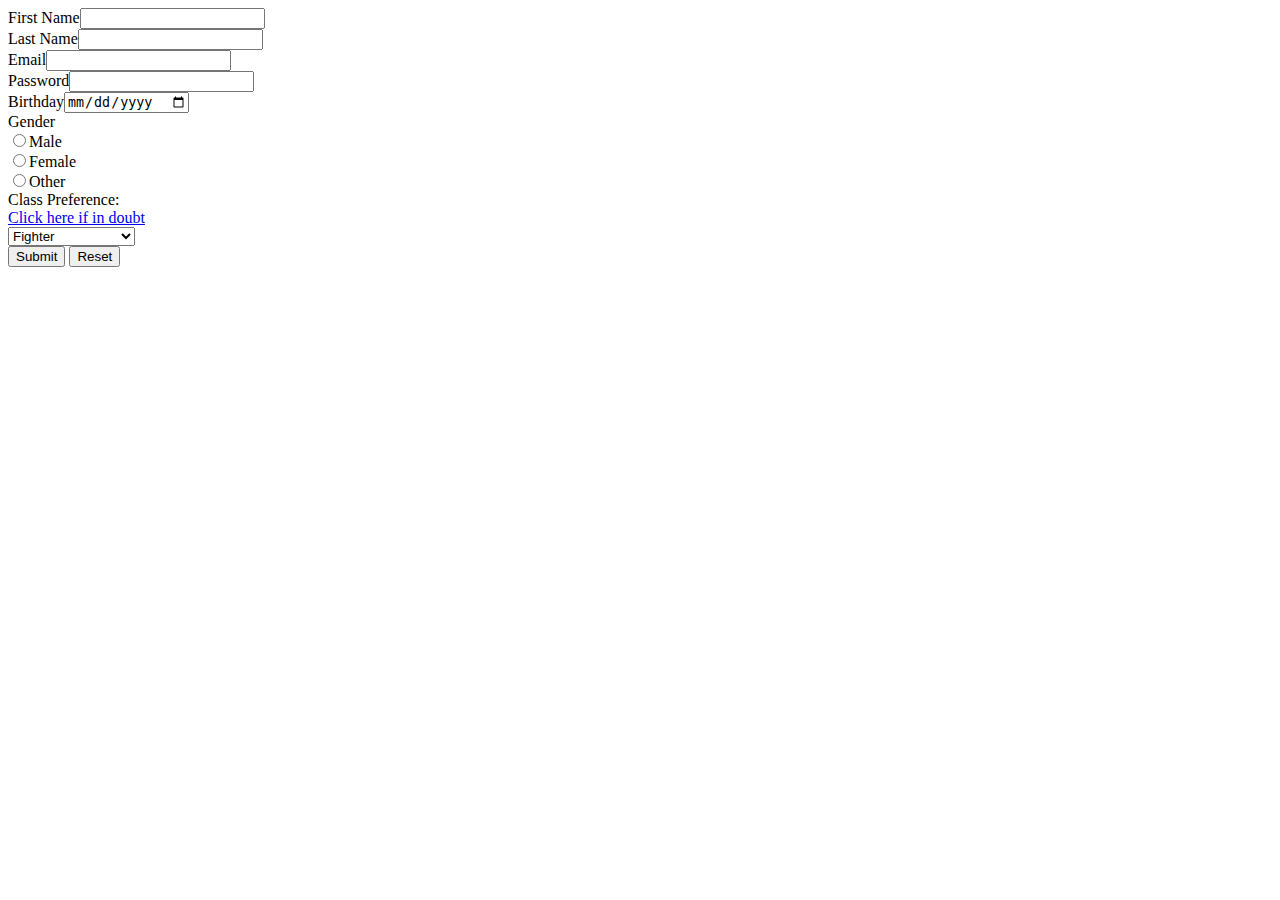
==== register.html @ 80094143 "adding webpage" ====
<!DOCTYPE html>
<html>
<head>
	<title>Register</title>
</head>
<body>
	<form method="GET">
	First Name<input type="text" name="firstname"><br>
	Last Name<input type="text" name="lastname"><br>
	Email<input type="Email" name="email" required><br>
	Password<input type="Password" name="Password" min="8"><br>
	Birthday<input type="date" name="birthday"><br>
	Gender<br>
	<input type="radio" name="gender" value="male">Male<br>
	<input type="radio" name="gender" value="female">Female<br>
	<input type="radio" name="gender" value="other">Other<br>
	Class Preference:<br>
	<a href="https://youtu.be/UqiGMsMUiGI" allowfullscreen >Click here if in doubt</a><br>
	<select name=classpreference>
		<option value="fighter" name="fighter">Fighter</option>
		<option value="wizzard" name="wizzard">Wizzard</option>
		<option value="rogue" name="rogue">Rogue</option>
		<option value="cleric" name="cleric">Cleric</option>
		<option value="druid" name="druid">Druid</option>
		<option value="bard" name="bard">Bard</option>
		<option value="barbarian" name="barbarian">Barbarian</option>
		<option value="sorcerer" name="sorcerer">Sorcerer</option>
		<option value="paladin" name="paladin">Paladin</option>
		<option value="warlock" name="warlock">Warlock</option>
		<option value="monk" name="monk">Monk</option>
		<option value="powerplayer" name="powerplayer">I'm a powerplayer</option>
	</select><br>
	<input type="Submit" name="Register">
	<input type="Reset">
	</form>
</body>
</html>
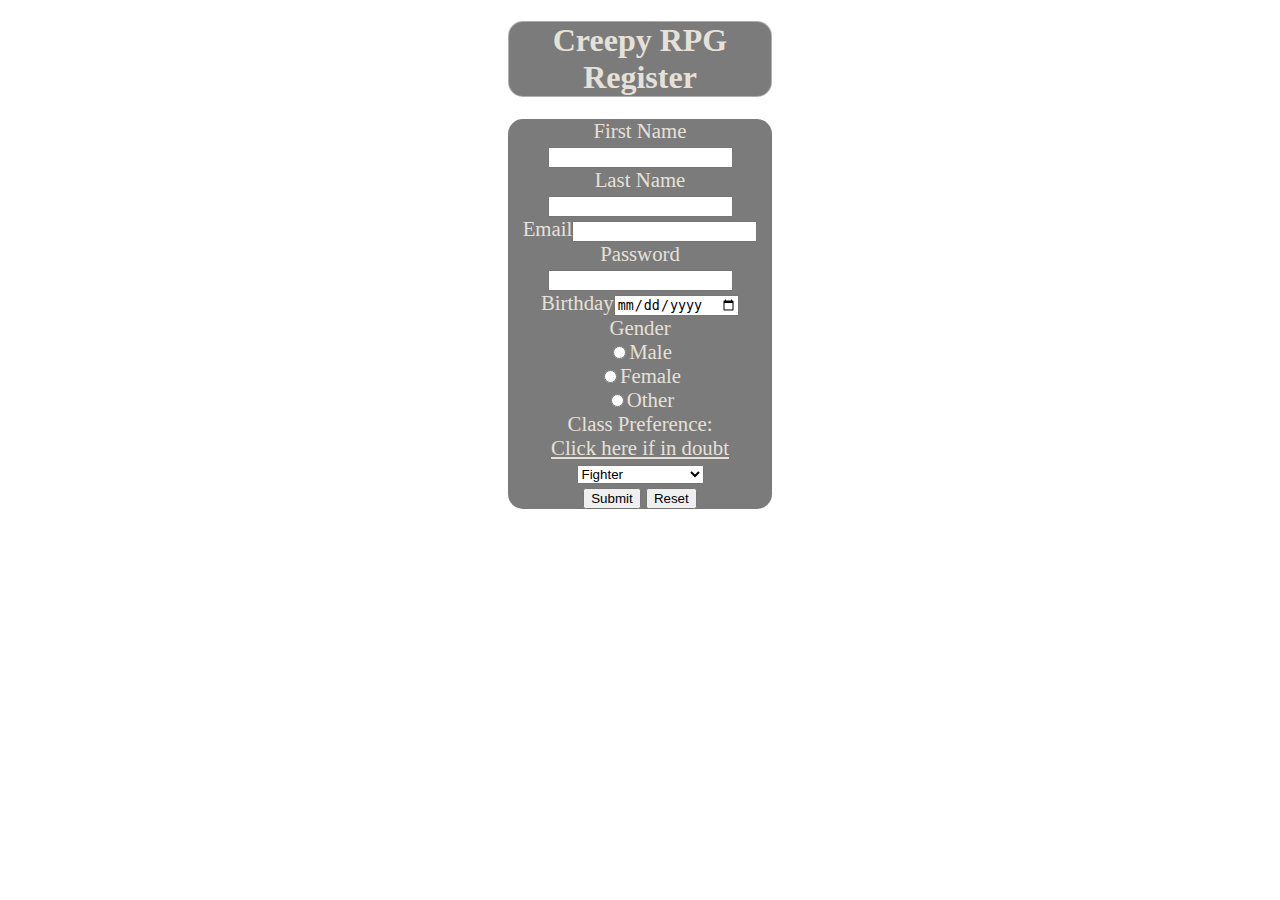
==== commit a933f0c7: "Merge pull request #1 from HNog/littlefeature" ====
--- a/register.html
+++ b/register.html
@@ -2,8 +2,10 @@
 <html>
 <head>
 	<title>Register</title>
+	<link rel="stylesheet" type="text/css" href="style2.css">
 </head>
 <body>
+	<h1>Creepy RPG Register</h1>
 	<form method="GET">
 	First Name<input type="text" name="firstname"><br>
 	Last Name<input type="text" name="lastname"><br>
@@ -11,9 +13,9 @@
 	Password<input type="Password" name="Password" min="8"><br>
 	Birthday<input type="date" name="birthday"><br>
 	Gender<br>
-	<input type="radio" name="gender" value="male">Male<br>
-	<input type="radio" name="gender" value="female">Female<br>
-	<input type="radio" name="gender" value="other">Other<br>
+	<input class="gender" type="radio" name="gender" value="male">Male<br>
+	<input class="gender" type="radio" name="gender" value="female">Female<br>
+	<input class="gender" type="radio" name="gender" value="other">Other<br>
 	Class Preference:<br>
 	<a href="https://youtu.be/UqiGMsMUiGI" allowfullscreen >Click here if in doubt</a><br>
 	<select name=classpreference>
--- a/style2.css
+++ b/style2.css
@@ -0,0 +1,32 @@
+
+body {
+	background-image: url(https://images.unsplash.com/photo-1494376877685-d3d2559d4f82?ixlib=rb-1.2.1&ixid=eyJhcHBfaWQiOjEyMDd9&auto=format&fit=crop&w=750&q=80);
+	background-size: cover;
+	color: rgba(229, 225, 216, 1);
+}
+
+h1 {
+	border: 1px solid rgba(229, 225, 216, 0.5);
+	border-radius: 15px;
+	background-color: rgba(35, 35, 37, 0.60); 
+	text-align: center;
+	margin-left: 500px;
+	margin-right: 500px;
+}
+
+form {
+	background-color: rgba(35, 35, 37, 0.60);
+	text-align: center;
+	margin-left: 500px;
+	margin-right: 500px;
+	border-radius: 15px;
+	font-size: 1.3em;
+}
+
+/*.gender {
+	display: inline-block;
+}*/
+
+a {
+	color: rgba(229, 225, 216, 1);
+}